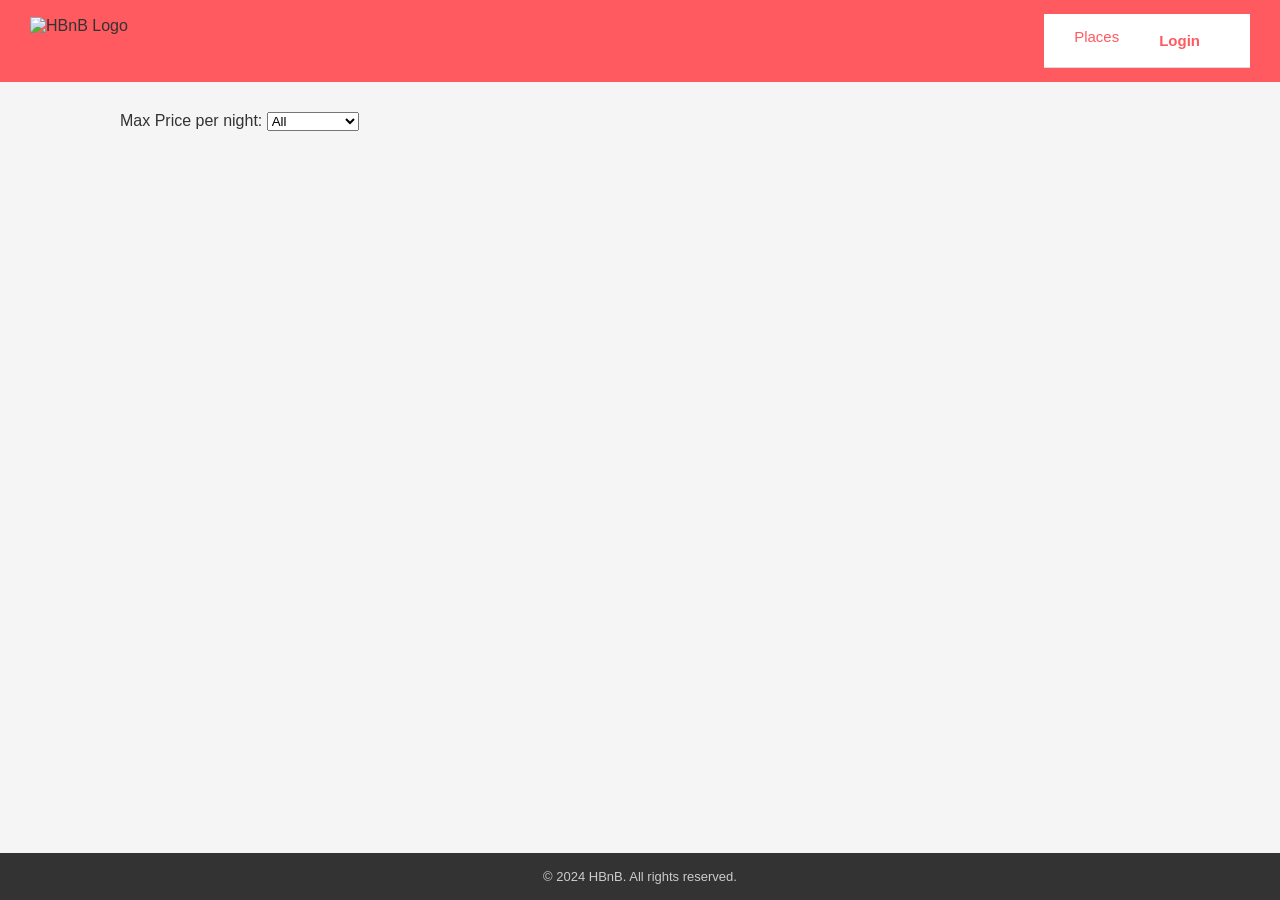
==== part4/static/index.html @ adaf0630 "Add initial HTML, CSS, and JavaScript files for HBnB project - Created index.html for listing places" ====
<!DOCTYPE html>
<html lang="en">
<head>
    <meta charset="UTF-8">
    <meta name="viewport" content="width=device-width, initial-scale=1.0">
    <title>HBnB - List of Places</title>
    <link rel="icon" type="image/png" href="images/icon.png">
    <link rel="stylesheet" href="styles.css">
</head>
<body>
    <header>
        <img src="images/logo.png" alt="HBnB Logo" class="logo">
        <nav>
            <a href="index.html">Places</a>
            <a href="login.html" id="login-link" class="login-button">Login</a>
        </nav>
    </header>

    <main>
        <section id="filter">
            <label for="price-filter">Max Price per night:</label>
            <select id="price-filter">
                <option value="all">All</option>
                <option value="50">Under $50</option>
                <option value="100">Under $100</option>
                <option value="200">Under $200</option>
            </select>
        </section>

        <section id="places-list">
            <!-- List of places will be populated dynamically -->
        </section>
    </main>

    <footer>
        <p>&copy; 2024 HBnB. All rights reserved.</p>
    </footer>

    <script src="scripts.js"></script>
</body>
</html>
---- part4/static/styles.css ----
/* ── Reset & Base ── */
*, *::before, *::after { box-sizing: border-box; margin: 0; padding: 0; }

body {
  font-family: 'Segoe UI', Arial, sans-serif;
  background: #f5f5f5;
  color: #333;
  min-height: 100vh;
  display: flex;
  flex-direction: column;
}

a { color: inherit; text-decoration: none; }

/* ── Header ── */
header {
  background: #ff5a5f;
  padding: 14px 30px;
  display: flex;
  align-items: center;
  justify-content: space-between;
}

header .logo {
  height: 48px;
  width: auto;
}

.login-button {
  background: #fff;
  color: #ff5a5f;
  border: none;
  border-radius: 8px;
  padding: 8px 20px;
  font-size: 15px;
  font-weight: 600;
  cursor: pointer;
  text-decoration: none;
  transition: background 0.2s;
}

.login-button:hover { background: #ffe0e0; }

/* ── Nav ── */
nav {
  background: #fff;
  border-bottom: 1px solid #ddd;
  padding: 10px 30px;
  display: flex;
  gap: 20px;
}

nav a {
  color: #ff5a5f;
  font-weight: 500;
  font-size: 15px;
  padding: 4px 0;
  border-bottom: 2px solid transparent;
  transition: border-color 0.2s;
}

nav a:hover, nav a.active { border-bottom-color: #ff5a5f; }

/* ── Main ── */
main {
  flex: 1;
  padding: 30px;
  max-width: 1100px;
  width: 100%;
  margin: 0 auto;
}

/* ── Footer ── */
footer {
  background: #333;
  color: #ccc;
  text-align: center;
  padding: 16px;
  font-size: 13px;
}

/* ── Place Cards (index) ── */
.places-list {
  display: flex;
  flex-wrap: wrap;
  gap: 0;
}

.place-card {
  background: #fff;
  margin: 20px;
  padding: 10px;
  border: 1px solid #ddd;
  border-radius: 10px;
  width: calc(33.333% - 40px);
  min-width: 240px;
  box-shadow: 0 2px 6px rgba(0,0,0,0.06);
  display: flex;
  flex-direction: column;
  gap: 8px;
}

.place-card h3 { font-size: 17px; color: #222; }

.place-card .price {
  font-size: 15px;
  color: #ff5a5f;
  font-weight: 600;
}

.details-button {
  display: inline-block;
  background: #ff5a5f;
  color: #fff;
  border: none;
  border-radius: 8px;
  padding: 8px 16px;
  font-size: 14px;
  font-weight: 600;
  cursor: pointer;
  text-align: center;
  margin-top: auto;
  transition: background 0.2s;
}

.details-button:hover { background: #e04e53; }

/* ── Price filter ── */
.filter-bar {
  display: flex;
  align-items: center;
  gap: 12px;
  margin-bottom: 20px;
  flex-wrap: wrap;
}

.filter-bar label { font-weight: 600; }

.filter-bar select, .filter-bar input {
  padding: 8px 12px;
  border: 1px solid #ddd;
  border-radius: 8px;
  font-size: 14px;
}

/* ── Place Details ── */
.place-details {
  background: #fff;
  border: 1px solid #ddd;
  border-radius: 10px;
  margin: 20px 0;
  padding: 10px;
}

.place-details h2 { font-size: 22px; margin-bottom: 10px; color: #222; }

.place-info {
  display: flex;
  flex-direction: column;
  gap: 6px;
  font-size: 15px;
  margin-bottom: 12px;
}

.place-info span { color: #555; }
.place-info strong { color: #222; }

.amenities-list {
  display: flex;
  flex-wrap: wrap;
  gap: 8px;
  margin-top: 8px;
}

.amenity-tag {
  background: #fff3f3;
  color: #ff5a5f;
  border: 1px solid #ffb3b5;
  border-radius: 20px;
  padding: 4px 12px;
  font-size: 13px;
  font-weight: 500;
}

/* ── Review Cards ── */
.reviews-section h3 { font-size: 18px; margin-bottom: 12px; }

.review-card {
  background: #fff;
  margin: 20px 0;
  padding: 10px;
  border: 1px solid #ddd;
  border-radius: 10px;
}

.review-card .reviewer { font-weight: 600; margin-bottom: 4px; }
.review-card .rating   { color: #ff5a5f; font-size: 18px; margin-bottom: 4px; }
.review-card .comment  { font-size: 14px; color: #555; }

/* ── Add Review ── */
.add-review {
  background: #fff;
  border: 1px solid #ddd;
  border-radius: 10px;
  margin: 20px 0;
  padding: 10px;
}

.add-review h3 { font-size: 18px; margin-bottom: 14px; }

.add-review .form {
  display: flex;
  flex-direction: column;
  gap: 14px;
}

.add-review .form label { font-weight: 600; font-size: 14px; }

.add-review .form textarea,
.add-review .form select,
.add-review .form input {
  width: 100%;
  padding: 10px;
  border: 1px solid #ddd;
  border-radius: 8px;
  font-size: 14px;
  font-family: inherit;
  resize: vertical;
}

.add-review .form button {
  background: #ff5a5f;
  color: #fff;
  border: none;
  border-radius: 8px;
  padding: 10px 24px;
  font-size: 15px;
  font-weight: 600;
  cursor: pointer;
  align-self: flex-start;
  transition: background 0.2s;
}

.add-review .form button:hover { background: #e04e53; }

/* ── Login Form ── */
.login-container {
  max-width: 420px;
  margin: 60px auto;
  background: #fff;
  border: 1px solid #ddd;
  border-radius: 10px;
  padding: 30px;
  box-shadow: 0 4px 16px rgba(0,0,0,0.08);
}

.login-container h2 { text-align: center; margin-bottom: 24px; color: #222; }

.login-container form {
  display: flex;
  flex-direction: column;
  gap: 16px;
}

.login-container label { font-weight: 600; font-size: 14px; }

.login-container input {
  width: 100%;
  padding: 10px 14px;
  border: 1px solid #ddd;
  border-radius: 8px;
  font-size: 15px;
}

.login-container button {
  background: #ff5a5f;
  color: #fff;
  border: none;
  border-radius: 8px;
  padding: 12px;
  font-size: 16px;
  font-weight: 700;
  cursor: pointer;
  transition: background 0.2s;
}

.login-container button:hover { background: #e04e53; }

/* ── Responsive ── */
@media (max-width: 768px) {
  .place-card { width: calc(50% - 40px); }
  main { padding: 16px; }
}

@media (max-width: 480px) {
  .place-card { width: 100%; margin: 10px 0; }
  header { padding: 10px 16px; }
}
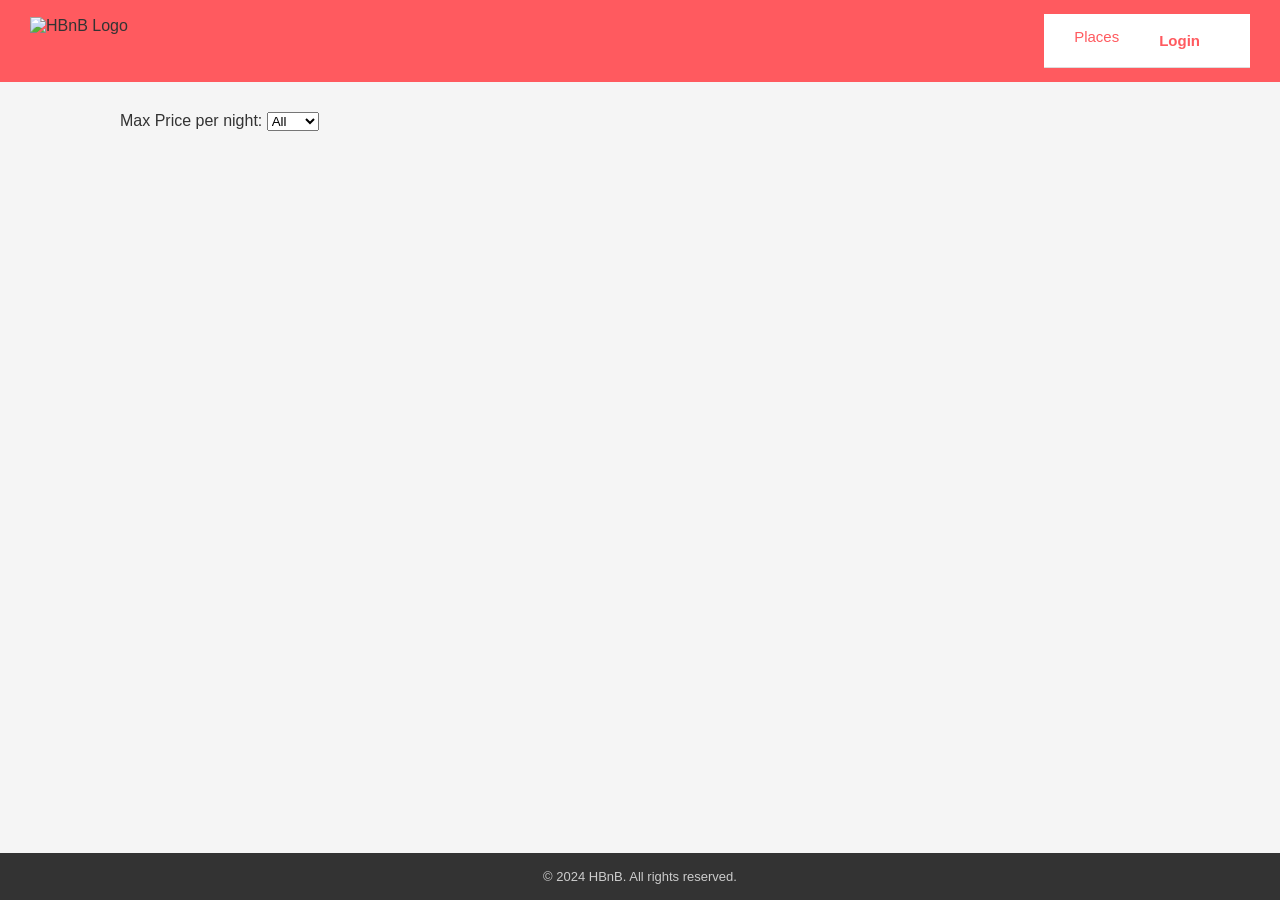
==== commit 2d6da2b3: "Add initial HTML, CSS, and JavaScript files for HBnB project - Created logo image for branding. - Ad" ====
--- a/part4/static/index.html
+++ b/part4/static/index.html
@@ -21,9 +21,9 @@
             <label for="price-filter">Max Price per night:</label>
             <select id="price-filter">
                 <option value="all">All</option>
-                <option value="50">Under $50</option>
-                <option value="100">Under $100</option>
-                <option value="200">Under $200</option>
+                <option value="10">$10</option>
+                <option value="50">$50</option>
+                <option value="100">$100</option>
             </select>
         </section>
 
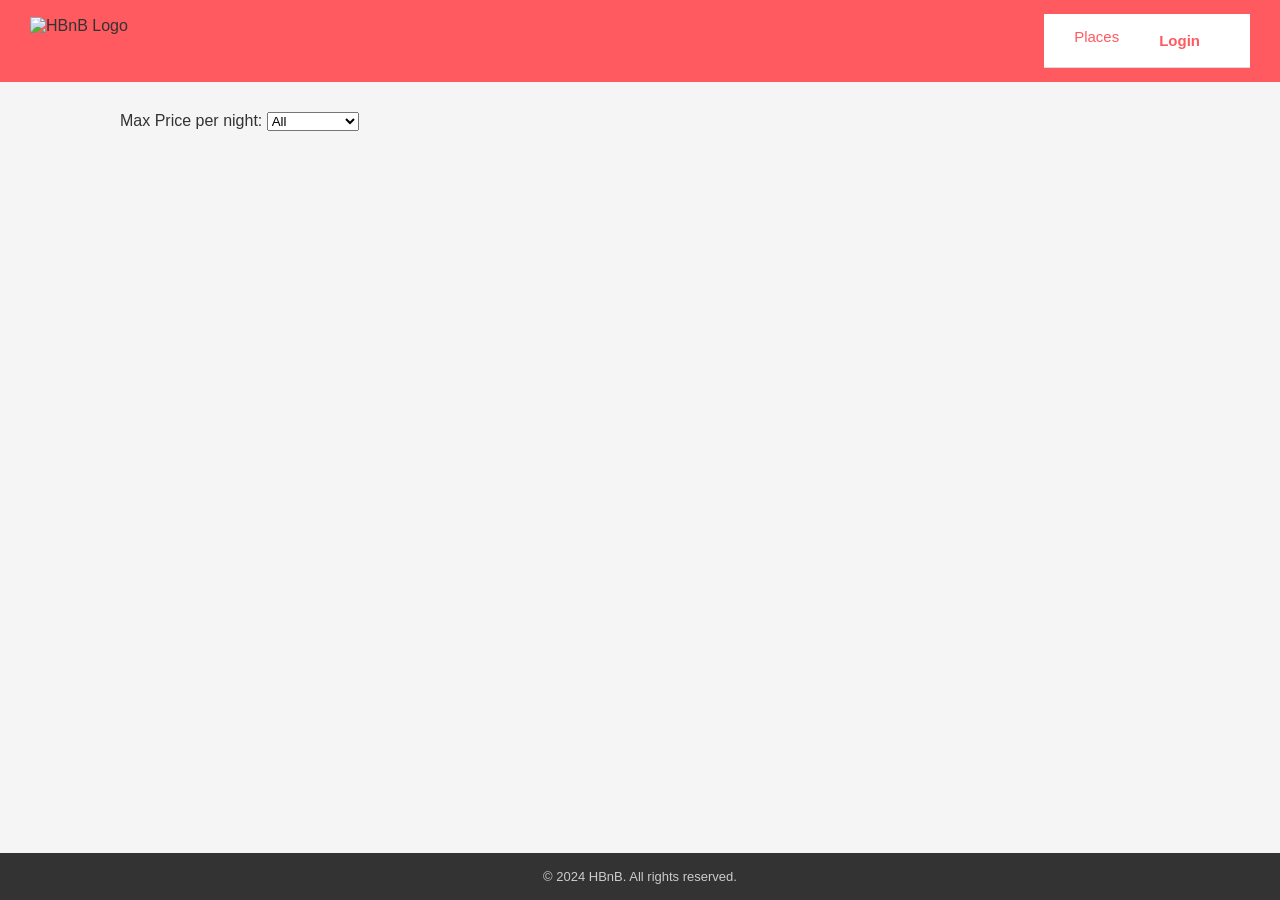
==== commit 0b486969: "Merge pull request #73 from hugou74130/feat/66-part-4-0-design Add initial files and structure for H" ====
--- a/part4/static/index.html
+++ b/part4/static/index.html
@@ -21,9 +21,9 @@
             <label for="price-filter">Max Price per night:</label>
             <select id="price-filter">
                 <option value="all">All</option>
-                <option value="10">$10</option>
-                <option value="50">$50</option>
-                <option value="100">$100</option>
+                <option value="50">Under $50</option>
+                <option value="100">Under $100</option>
+                <option value="200">Under $200</option>
             </select>
         </section>
 
